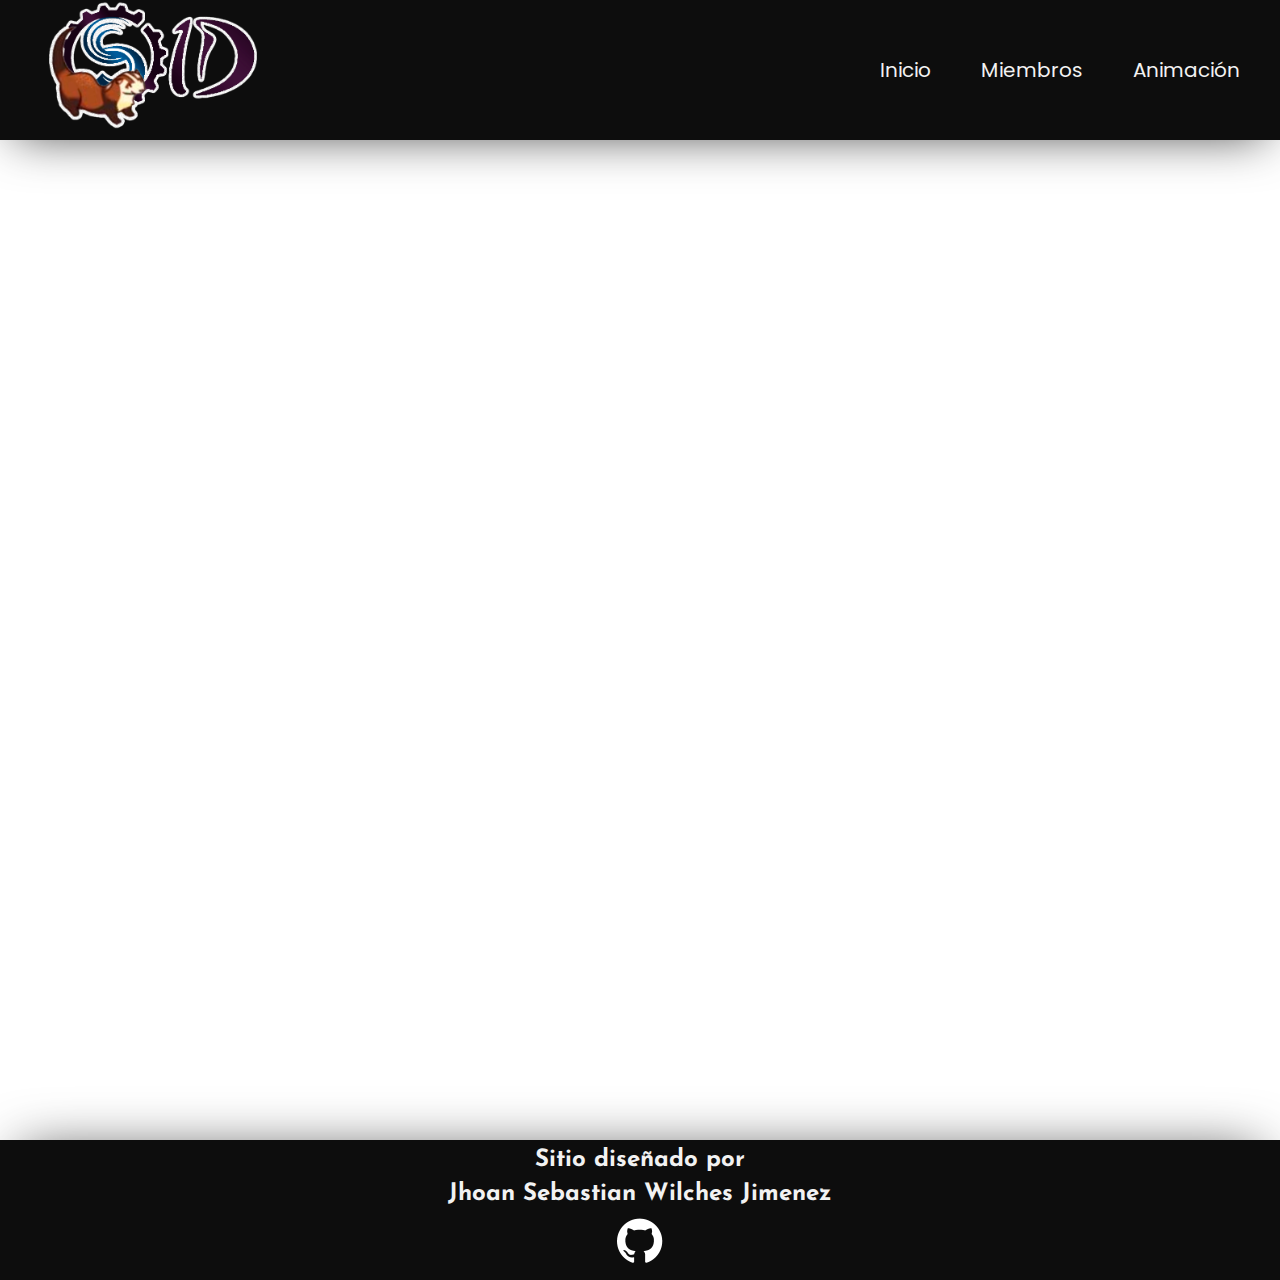
==== animacion.html @ 70dc3684 "Páginas de HOME y MIEMBROS del SID acabadas" ====
<!DOCTYPE html>
<html lang="en">
<head>
    <meta charset="UTF-8">
    <meta http-equiv="X-UA-Compatible" content="IE=edge">
    <meta name="viewport" content="width=device-width, initial-scale=1.0">
    <title>SID - ANIMACIÓN</title>
    <!--Estilos-->
    <link rel="preload" href="css/styles.css" as="style">
    <link rel="stylesheet" href="css/styles.css">
    <link rel="preload" href="css/animacion.css" as="style">
    <link rel="stylesheet" href="css/animacion.css">
</head>
<body>
    <nav class="navBar">
        <div>
            <a>
                <img src="img/huronBanner.png" alt="Banner huron" class="imgBanner">
            </a>
        </div>
        <div class="contenedorNavBar">
            <a href="index.html">Inicio</a>
            <a href="miembros.html">Miembros</a>
            <a href="animacion.html">Animación</a>
        </div>
    </nav>

    <section class="containerAnimacion">

    </section>

    <footer class="footer">
        <div class="contenidoFooter">
            <h2>Sitio diseñado por</h2>
            <h2>Jhoan Sebastian Wilches Jimenez</h2>
            <a href="https://github.com/SebastianWilches">
                <img src="img/github-icon.png" alt="Icono Git" class="imgGit">
            </a>
        </div>
    </footer>
</body>
</html>
---- css/styles.css ----
/*                      Tipografia                       */
@import url('https://fonts.googleapis.com/css2?family=Josefin+Sans:ital,wght@0,100;0,200;0,300;0,400;0,500;0,600;0,700;1,100;1,200;1,300;1,400;1,500;1,600;1,700&family=Poppins:ital,wght@0,100;0,200;0,300;0,400;0,500;0,600;0,700;0,800;0,900;1,100;1,200;1,300;1,400;1,500;1,600;1,700;1,800;1,900&display=swap');


html {
    box-sizing: border-box;
    font-size: 62.5%;
}

*,
*:before,
*:after {
    box-sizing: inherit;
}

body {
    font-size: 16px;
    /*1rem = 10px*/

    margin: 0;
}

:root {
    /* Colores */
    --negro: #0D0D0D;
    --blanco: #F2F2F2;
    --moradoClaro: #A140F0;
    --moradoOscuro: #3B1B40;
    --cafe: #A64521;
    --azul: #145E8C;


    /* Tipografias */
    --titulos: 'Josefin Sans', sans-serif;
    --textos: 'Poppins', sans-serif;

}

/*                      Generalidades                       */

h1,
h2,
h3,
h4 {
    font-family: var(--titulos);
}

h2 {
    color: var(--blanco);
    margin: 0;
}

h3 {
    color: var(--negro);
    margin: 0;
}

p {
    font-family: var(--textos);
}

a {
    text-decoration: none;
    color: var(--blanco);
    font-family: var(--textos);
}


/*                      NAVBAR                       */

.navBar {
    height: 14rem;
    width: 100%;
    background-color: var(--negro);
    padding: 0 4rem;

    display: flex;
    flex-direction: row;
    justify-content: space-between;

    -webkit-box-shadow: 0px 10px 49px -15px rgba(0, 0, 0, 0.75);
    -moz-box-shadow: 0px 10px 49px -15px rgba(0, 0, 0, 0.75);
    box-shadow: 0px 10px 49px -15px rgba(0, 0, 0, 0.75);
}

.imgBanner {
    height: 13rem;
}

.contenedorNavBar {
    display: flex;
    flex-direction: row;
    justify-content: center;
    gap: 5rem;

}

.contenedorNavBar>a {
    margin: auto;
    transition: color .5s ease;
    font-size: 2rem;
}

.contenedorNavBar>a:hover {

    color: var(--moradoClaro);

}


/*                  FOOTER                  */
.footer {
    height: 14rem;
    width: 100%;
    background-color: var(--negro);
    padding: 0 4rem;

    text-align: center;

    -webkit-box-shadow: 0px -8px 55px -21px rgba(0, 0, 0, 0.75);
    -moz-box-shadow: 0px -8px 55px -21px rgba(0, 0, 0, 0.75);
    box-shadow: 0px -8px 55px -21px rgba(0, 0, 0, 0.75);
}

.contenidoFooter {
    display: flex;
    flex-direction: column;
    justify-content: center;
    height: 100%;

    gap: 1rem;
}

.imgGit {
    height: 5rem;
}

/*                  CONTENIDO                   */
/* HEADER */
.containerHeader {
    height: 50rem;
    width: 100%;
    margin: 0 auto;

    text-align: center;
}

.contenidoHeader {
    height: 100%;
    background-image: url(../img/header.png);
    background-size: cover;
    background-repeat: no-repeat;
    background-position: center center;
}

.containerContenido {
    height: auto;
    width: 80%;
    text-align: center;
    margin: 0 auto;
    margin-bottom: 2rem;
}

.flexContenido {
    display: flex;
}

.flexContenido>p {
    height: 100%;
    margin: auto 1rem;
    text-align: justify;
}

/* QUIENES SOMOS */

.contenidoSomos>h1 {
    font-size: 6rem;
    font-family: var(--textos);
    color: var(--moradoOscuro);
    text-decoration: underline;
    text-decoration-color: var(--moradoClaro);
}

.contenidoSomos>p {
    font-size: 2rem;
}

/* CURSOS */

.contenidoCursos>h1 {
    font-size: 6rem;
    font-family: var(--textos);
    color: var(--moradoOscuro);
    text-decoration: underline;
    text-decoration-color: var(--moradoClaro);
}

.imgCursos {
    width: 100%;
}




/*                  CARDS                    */
.card {
    /* padding: 1.5rem; */
    border: 0.2rem solid var(--azul);
    border-radius: 1rem;

    width: 100%;
    height: 100%;

    /* Backface */
    position: relative;
    transform-style: preserve-3d;
    transition: transform 1s 0.5s;
}

.card:hover{
    transform: rotateY(180deg);
}

.face{
    width: 100%;
    height: 100%;
    position: absolute;
}

.face-front {
    backface-visibility: hidden;
}

.face-back {
    backface-visibility: hidden;
    transform: rotateY(180deg);
}

.containerCards {
    height: auto;
    /* min-height: 80rem; */
    width: 80%;
    text-align: center;
    margin: 2rem auto;

    display: grid;
    grid-template-columns: repeat(3, 1fr);
    grid-template-rows: repeat(9, 40rem);
    gap: 2rem;
}

.imgIntegrante {
    margin-top: 1rem;
    width: 25rem;
    border-radius: 100%;
}



/*                  ANIMACIÓN                    */
.containerAnimacion{
    height: 1000px;
}
---- css/styles.css ----
/*                      Tipografia                       */
@import url('https://fonts.googleapis.com/css2?family=Josefin+Sans:ital,wght@0,100;0,200;0,300;0,400;0,500;0,600;0,700;1,100;1,200;1,300;1,400;1,500;1,600;1,700&family=Poppins:ital,wght@0,100;0,200;0,300;0,400;0,500;0,600;0,700;0,800;0,900;1,100;1,200;1,300;1,400;1,500;1,600;1,700;1,800;1,900&display=swap');


html {
    box-sizing: border-box;
    font-size: 62.5%;
}

*,
*:before,
*:after {
    box-sizing: inherit;
}

body {
    font-size: 16px;
    /*1rem = 10px*/

    margin: 0;
}

:root {
    /* Colores */
    --negro: #0D0D0D;
    --blanco: #F2F2F2;
    --moradoClaro: #A140F0;
    --moradoOscuro: #3B1B40;
    --cafe: #A64521;
    --azul: #145E8C;


    /* Tipografias */
    --titulos: 'Josefin Sans', sans-serif;
    --textos: 'Poppins', sans-serif;

}

/*                      Generalidades                       */

h1,
h2,
h3,
h4 {
    font-family: var(--titulos);
}

h2 {
    color: var(--blanco);
    margin: 0;
}

h3 {
    color: var(--negro);
    margin: 0;
}

p {
    font-family: var(--textos);
}

a {
    text-decoration: none;
    color: var(--blanco);
    font-family: var(--textos);
}


/*                      NAVBAR                       */

.navBar {
    height: 14rem;
    width: 100%;
    background-color: var(--negro);
    padding: 0 4rem;

    display: flex;
    flex-direction: row;
    justify-content: space-between;

    -webkit-box-shadow: 0px 10px 49px -15px rgba(0, 0, 0, 0.75);
    -moz-box-shadow: 0px 10px 49px -15px rgba(0, 0, 0, 0.75);
    box-shadow: 0px 10px 49px -15px rgba(0, 0, 0, 0.75);
}

.imgBanner {
    height: 13rem;
}

.contenedorNavBar {
    display: flex;
    flex-direction: row;
    justify-content: center;
    gap: 5rem;

}

.contenedorNavBar>a {
    margin: auto;
    transition: color .5s ease;
    font-size: 2rem;
}

.contenedorNavBar>a:hover {

    color: var(--moradoClaro);

}


/*                  FOOTER                  */
.footer {
    height: 14rem;
    width: 100%;
    background-color: var(--negro);
    padding: 0 4rem;

    text-align: center;

    -webkit-box-shadow: 0px -8px 55px -21px rgba(0, 0, 0, 0.75);
    -moz-box-shadow: 0px -8px 55px -21px rgba(0, 0, 0, 0.75);
    box-shadow: 0px -8px 55px -21px rgba(0, 0, 0, 0.75);
}

.contenidoFooter {
    display: flex;
    flex-direction: column;
    justify-content: center;
    height: 100%;

    gap: 1rem;
}

.imgGit {
    height: 5rem;
}

/*                  CONTENIDO                   */
/* HEADER */
.containerHeader {
    height: 50rem;
    width: 100%;
    margin: 0 auto;

    text-align: center;
}

.contenidoHeader {
    height: 100%;
    background-image: url(../img/header.png);
    background-size: cover;
    background-repeat: no-repeat;
    background-position: center center;
}

.containerContenido {
    height: auto;
    width: 80%;
    text-align: center;
    margin: 0 auto;
    margin-bottom: 2rem;
}

.flexContenido {
    display: flex;
}

.flexContenido>p {
    height: 100%;
    margin: auto 1rem;
    text-align: justify;
}

/* QUIENES SOMOS */

.contenidoSomos>h1 {
    font-size: 6rem;
    font-family: var(--textos);
    color: var(--moradoOscuro);
    text-decoration: underline;
    text-decoration-color: var(--moradoClaro);
}

.contenidoSomos>p {
    font-size: 2rem;
}

/* CURSOS */

.contenidoCursos>h1 {
    font-size: 6rem;
    font-family: var(--textos);
    color: var(--moradoOscuro);
    text-decoration: underline;
    text-decoration-color: var(--moradoClaro);
}

.imgCursos {
    width: 100%;
}




/*                  CARDS                    */
.card {
    /* padding: 1.5rem; */
    border: 0.2rem solid var(--azul);
    border-radius: 1rem;

    width: 100%;
    height: 100%;

    /* Backface */
    position: relative;
    transform-style: preserve-3d;
    transition: transform 1s 0.5s;
}

.card:hover{
    transform: rotateY(180deg);
}

.face{
    width: 100%;
    height: 100%;
    position: absolute;
}

.face-front {
    backface-visibility: hidden;
}

.face-back {
    backface-visibility: hidden;
    transform: rotateY(180deg);
}

.containerCards {
    height: auto;
    /* min-height: 80rem; */
    width: 80%;
    text-align: center;
    margin: 2rem auto;

    display: grid;
    grid-template-columns: repeat(3, 1fr);
    grid-template-rows: repeat(9, 40rem);
    gap: 2rem;
}

.imgIntegrante {
    margin-top: 1rem;
    width: 25rem;
    border-radius: 100%;
}



/*                  ANIMACIÓN                    */
.containerAnimacion{
    height: 1000px;
}
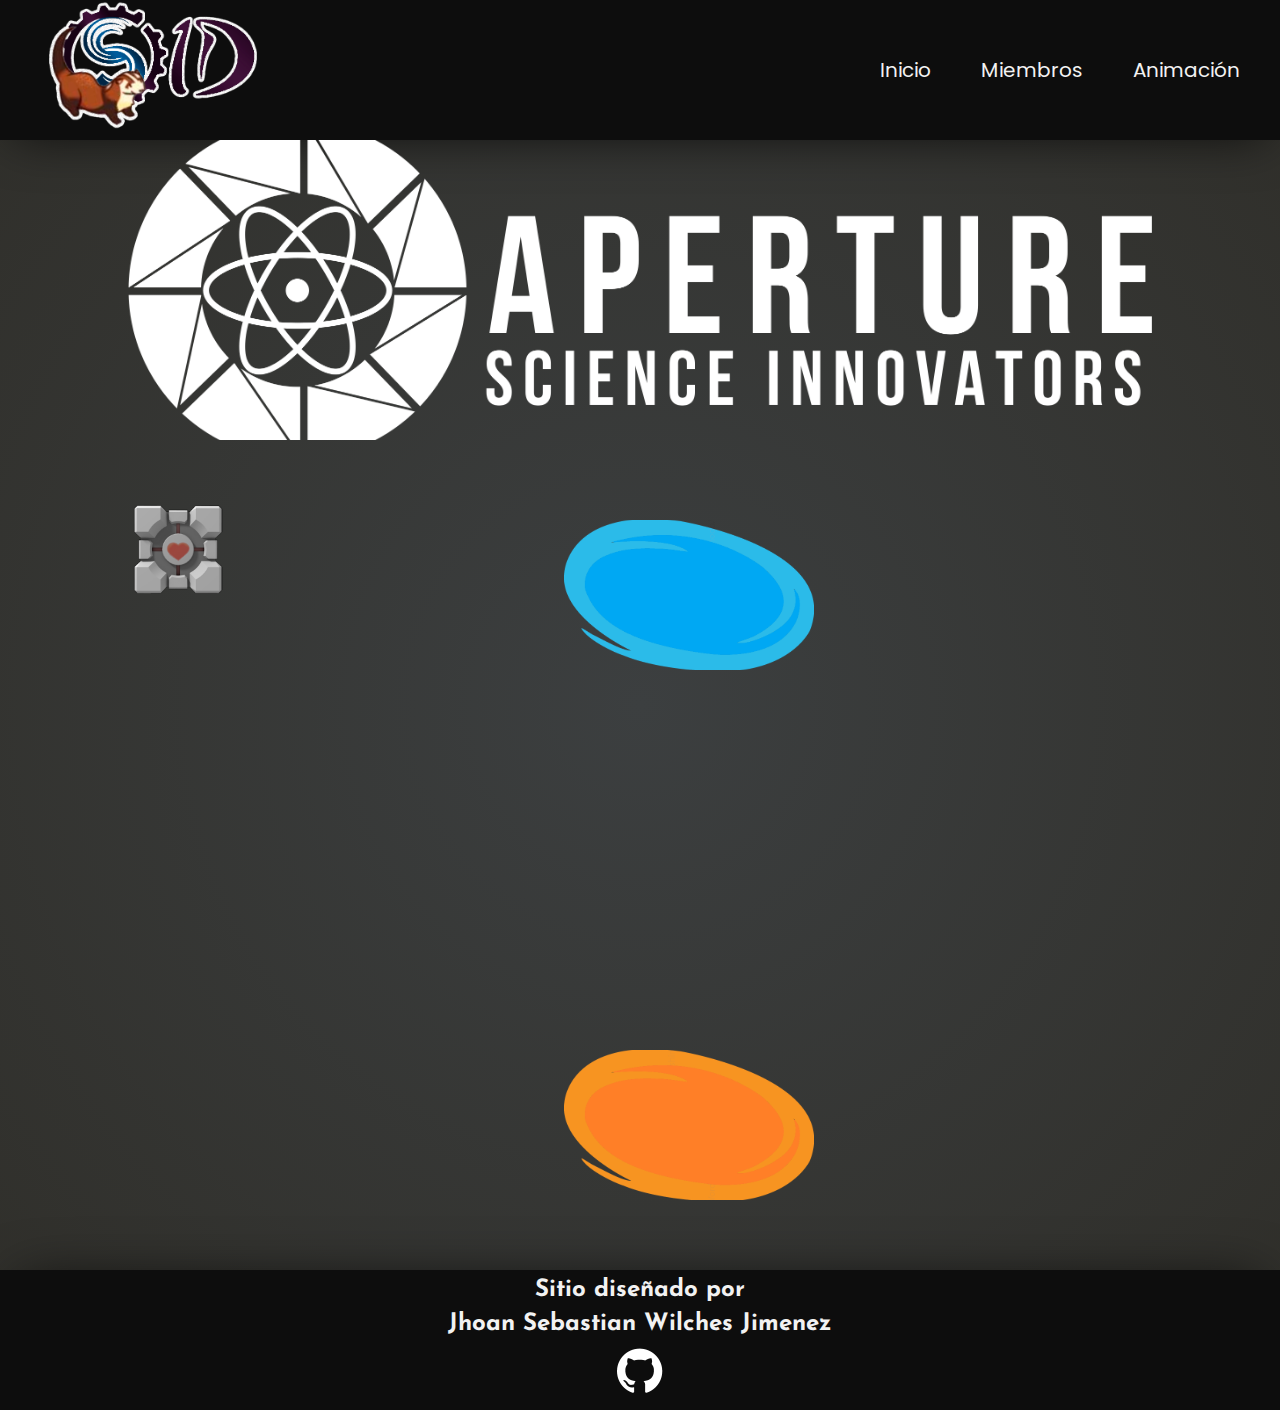
==== commit 8545643f: "Responsive Design, Animación en CSS" ====
--- a/animacion.html
+++ b/animacion.html
@@ -25,7 +25,14 @@
         </div>
     </nav>
 
+    <div class="apertureScience"></div>
     <section class="containerAnimacion">
+        <div class="portal portalAzul"></div>
+        <div class="portal portalNaranja"></div>
+        <div class="particula part1"></div>
+        <div class="particula part2"></div>
+        <div class="particula part3"></div>
+        <div class="cubito"></div>
 
     </section>
 
--- a/css/styles.css
+++ b/css/styles.css
@@ -107,6 +107,30 @@
 
 }
 
+@media (max-width: 1060px) {
+
+    .imgBanner {
+        margin: auto;
+    }
+
+    .navBar {
+        display: flex;
+        flex-direction: column;
+
+        text-align: center;
+    }
+
+    .contenedorNavBar {
+        display: flex;
+        flex-direction: column;
+        gap: 0;
+    }
+
+    a{
+        color: var(--negro);
+    }
+    
+}
 
 /*                  FOOTER                  */
 .footer {
@@ -133,6 +157,12 @@
 
 .imgGit {
     height: 5rem;
+}
+
+@media (max-width: 1060px) {
+    .footer{
+        height: 16rem;
+    }
 }
 
 /*                  CONTENIDO                   */
@@ -171,6 +201,13 @@
     text-align: justify;
 }
 
+@media (max-width: 1060px) {
+    .flexContenido{
+        display: flex;
+        flex-direction: column;
+    }
+}
+
 /* QUIENES SOMOS */
 
 .contenidoSomos>h1 {
@@ -185,6 +222,10 @@
     font-size: 2rem;
 }
 
+@media (max-width: 1060px) {
+    
+}
+
 /* CURSOS */
 
 .contenidoCursos>h1 {
@@ -217,11 +258,11 @@
     transition: transform 1s 0.5s;
 }
 
-.card:hover{
+.card:hover {
     transform: rotateY(180deg);
 }
 
-.face{
+.face {
     width: 100%;
     height: 100%;
     position: absolute;
@@ -255,9 +296,11 @@
     border-radius: 100%;
 }
 
-
-
-/*                  ANIMACIÓN                    */
-.containerAnimacion{
-    height: 1000px;
-}+@media (max-width: 1060px) {
+    .containerCards{
+        grid-template-columns: repeat(1, 1fr);
+        grid-template-rows: repeat(27,40rem);
+        margin-top: 10rem;
+        margin-bottom: 5rem;
+    }
+}
--- a/css/styles.css
+++ b/css/styles.css
@@ -107,6 +107,30 @@
 
 }
 
+@media (max-width: 1060px) {
+
+    .imgBanner {
+        margin: auto;
+    }
+
+    .navBar {
+        display: flex;
+        flex-direction: column;
+
+        text-align: center;
+    }
+
+    .contenedorNavBar {
+        display: flex;
+        flex-direction: column;
+        gap: 0;
+    }
+
+    a{
+        color: var(--negro);
+    }
+    
+}
 
 /*                  FOOTER                  */
 .footer {
@@ -133,6 +157,12 @@
 
 .imgGit {
     height: 5rem;
+}
+
+@media (max-width: 1060px) {
+    .footer{
+        height: 16rem;
+    }
 }
 
 /*                  CONTENIDO                   */
@@ -171,6 +201,13 @@
     text-align: justify;
 }
 
+@media (max-width: 1060px) {
+    .flexContenido{
+        display: flex;
+        flex-direction: column;
+    }
+}
+
 /* QUIENES SOMOS */
 
 .contenidoSomos>h1 {
@@ -185,6 +222,10 @@
     font-size: 2rem;
 }
 
+@media (max-width: 1060px) {
+    
+}
+
 /* CURSOS */
 
 .contenidoCursos>h1 {
@@ -217,11 +258,11 @@
     transition: transform 1s 0.5s;
 }
 
-.card:hover{
+.card:hover {
     transform: rotateY(180deg);
 }
 
-.face{
+.face {
     width: 100%;
     height: 100%;
     position: absolute;
@@ -255,9 +296,11 @@
     border-radius: 100%;
 }
 
-
-
-/*                  ANIMACIÓN                    */
-.containerAnimacion{
-    height: 1000px;
-}+@media (max-width: 1060px) {
+    .containerCards{
+        grid-template-columns: repeat(1, 1fr);
+        grid-template-rows: repeat(27,40rem);
+        margin-top: 10rem;
+        margin-bottom: 5rem;
+    }
+}
--- a/css/animacion.css
+++ b/css/animacion.css
@@ -0,0 +1,130 @@
+:root {
+    --Azul: #30CFF2;
+    --Naranja: #FCA808;
+}
+
+body {
+    background: rgb(60, 63, 64);
+    background: radial-gradient(circle, rgba(60, 63, 64, 1) 0%, rgba(47, 46, 41, 1) 100%);
+}
+
+/*                  ANIMACIÓN                    */
+.containerAnimacion {
+    height: 700px;
+    width: 80%;
+    margin: auto;
+    margin-top: 3rem;
+}
+
+.cubito {
+    width: 10rem;
+    height: 10rem;
+    /* Imagen del cubo */
+    background-image: url(../img/animacion/companionCube.jpg);
+    background-size: cover;
+    background-repeat: no-repeat;
+    background-position: center center;
+
+
+    /* ANIMACIÓN DEL CUBO */
+    position: relative;
+    animation-name: moverCubo;
+    animation-duration: 3s;
+    animation-direction: normal;
+    animation-iteration-count: infinite;
+    animation-timing-function: cubic-bezier(0, .56, .91, .03);
+    /*La aceleración con la que se mueve el cubo*/
+}
+
+@keyframes moverCubo {
+    from {
+        top: 40px;
+        left: 50%;
+    }
+
+    to {
+        top: 500px;
+        left: 50%;
+    }
+}
+
+.portal {
+    position: absolute;
+    margin: 0 auto;
+    transform: rotate(-90deg);
+    width: 15rem;
+    height: 25rem;
+    /* Imagen del cubo */
+    background-size: cover;
+    background-repeat: no-repeat;
+    background-position: center center;
+}
+
+.portalAzul {
+    background-image: url(../img/animacion/portalAzul.png);
+    left: 48%;
+
+
+}
+
+.portalNaranja {
+    background-image: url(../img/animacion/portalANaranja.png);
+    left: 48%;
+    top: 1000px;
+}
+
+
+.particula {
+    width: 1rem;
+    height: 1rem;
+    border-radius: 50%;
+
+    /*  Animación  */
+    position: relative;
+    animation-name: cambiarColor;
+    animation-duration: 3s;
+    animation-direction: alternate;
+    animation-iteration-count: infinite;
+    animation-timing-function: ease-in-out;
+}
+
+.part1{
+    left: 60%;
+}
+.part2{
+    left:47%;
+}
+.part3{
+    left: 63%;
+}
+
+@keyframes cambiarColor {
+    from {
+        background-color: var(--Azul);
+        top: 15rem;
+        /* left: 30%; */
+    }
+
+    to {
+        background-color: var(--Naranja);
+        top: 60rem;
+        /* left: 30%; */
+    }
+}
+
+.apertureScience {
+    background-image: url(../img/animacion/ApertureLogo.png);
+    background-size: cover;
+    background-repeat: no-repeat;
+    background-position: center center;
+    margin: 0 auto;
+
+    left: 40%;
+    top: 10rem;
+    width: 80%;
+    height: 30rem;
+}
+
+.footer{
+    margin-top: 10rem;
+}--- a/css/animacion.css
+++ b/css/animacion.css
@@ -0,0 +1,130 @@
+:root {
+    --Azul: #30CFF2;
+    --Naranja: #FCA808;
+}
+
+body {
+    background: rgb(60, 63, 64);
+    background: radial-gradient(circle, rgba(60, 63, 64, 1) 0%, rgba(47, 46, 41, 1) 100%);
+}
+
+/*                  ANIMACIÓN                    */
+.containerAnimacion {
+    height: 700px;
+    width: 80%;
+    margin: auto;
+    margin-top: 3rem;
+}
+
+.cubito {
+    width: 10rem;
+    height: 10rem;
+    /* Imagen del cubo */
+    background-image: url(../img/animacion/companionCube.jpg);
+    background-size: cover;
+    background-repeat: no-repeat;
+    background-position: center center;
+
+
+    /* ANIMACIÓN DEL CUBO */
+    position: relative;
+    animation-name: moverCubo;
+    animation-duration: 3s;
+    animation-direction: normal;
+    animation-iteration-count: infinite;
+    animation-timing-function: cubic-bezier(0, .56, .91, .03);
+    /*La aceleración con la que se mueve el cubo*/
+}
+
+@keyframes moverCubo {
+    from {
+        top: 40px;
+        left: 50%;
+    }
+
+    to {
+        top: 500px;
+        left: 50%;
+    }
+}
+
+.portal {
+    position: absolute;
+    margin: 0 auto;
+    transform: rotate(-90deg);
+    width: 15rem;
+    height: 25rem;
+    /* Imagen del cubo */
+    background-size: cover;
+    background-repeat: no-repeat;
+    background-position: center center;
+}
+
+.portalAzul {
+    background-image: url(../img/animacion/portalAzul.png);
+    left: 48%;
+
+
+}
+
+.portalNaranja {
+    background-image: url(../img/animacion/portalANaranja.png);
+    left: 48%;
+    top: 1000px;
+}
+
+
+.particula {
+    width: 1rem;
+    height: 1rem;
+    border-radius: 50%;
+
+    /*  Animación  */
+    position: relative;
+    animation-name: cambiarColor;
+    animation-duration: 3s;
+    animation-direction: alternate;
+    animation-iteration-count: infinite;
+    animation-timing-function: ease-in-out;
+}
+
+.part1{
+    left: 60%;
+}
+.part2{
+    left:47%;
+}
+.part3{
+    left: 63%;
+}
+
+@keyframes cambiarColor {
+    from {
+        background-color: var(--Azul);
+        top: 15rem;
+        /* left: 30%; */
+    }
+
+    to {
+        background-color: var(--Naranja);
+        top: 60rem;
+        /* left: 30%; */
+    }
+}
+
+.apertureScience {
+    background-image: url(../img/animacion/ApertureLogo.png);
+    background-size: cover;
+    background-repeat: no-repeat;
+    background-position: center center;
+    margin: 0 auto;
+
+    left: 40%;
+    top: 10rem;
+    width: 80%;
+    height: 30rem;
+}
+
+.footer{
+    margin-top: 10rem;
+}